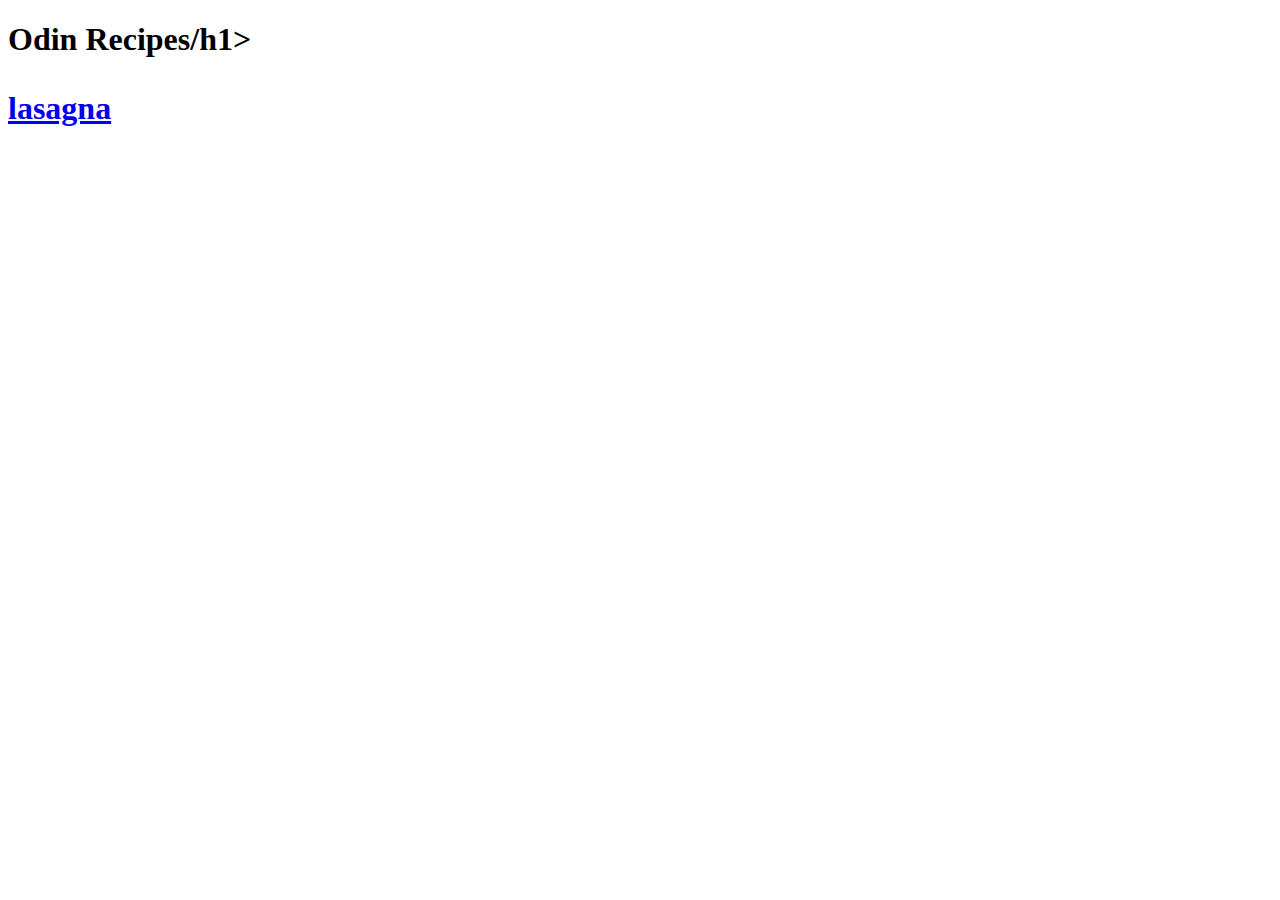
==== index.html @ e34445f8 "construction" ====
<!DOCTYPE html>
<html lang="en">
  <head>
    <meta charset="UTF-8">
    <title>Odin Recipes</title>
  </head>
<!-- I am a html comment -->
  <body>
    <h1>Odin Recipes/h1>
    <p>
    </p>
    <a href="recipes/lasagna.html">lasagna</a>
  </body>
</html>
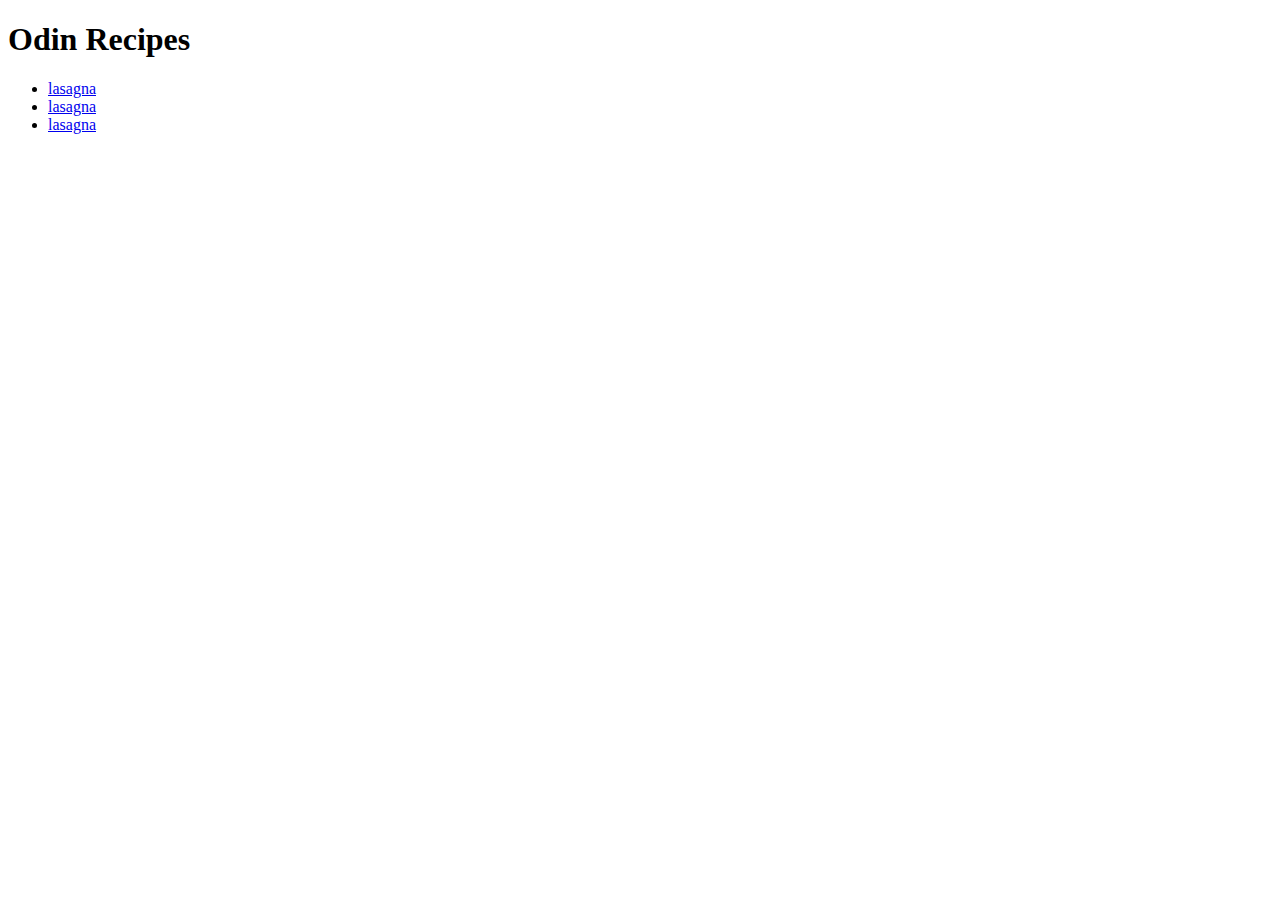
==== commit 28f9ddf4: "finish" ====
--- a/index.html
+++ b/index.html
@@ -2,13 +2,17 @@
 <html lang="en">
   <head>
     <meta charset="UTF-8">
-    <title>Odin Recipes</title>
+    <title>Pop culture recipes!</title>
   </head>
 <!-- I am a html comment -->
   <body>
-    <h1>Odin Recipes/h1>
-    <p>
-    </p>
-    <a href="recipes/lasagna.html">lasagna</a>
+    <h1>Odin Recipes</h1>
+    <div>
+        <ul>
+            <li><a href="recipes/lasagna.html">lasagna</a></li>
+            <li><a href="recipes/lasagna.html">lasagna</a></li>
+            <li><a href="recipes/lasagna.html">lasagna</a></li>
+        </ul>
+    </div>
   </body>
 </html>
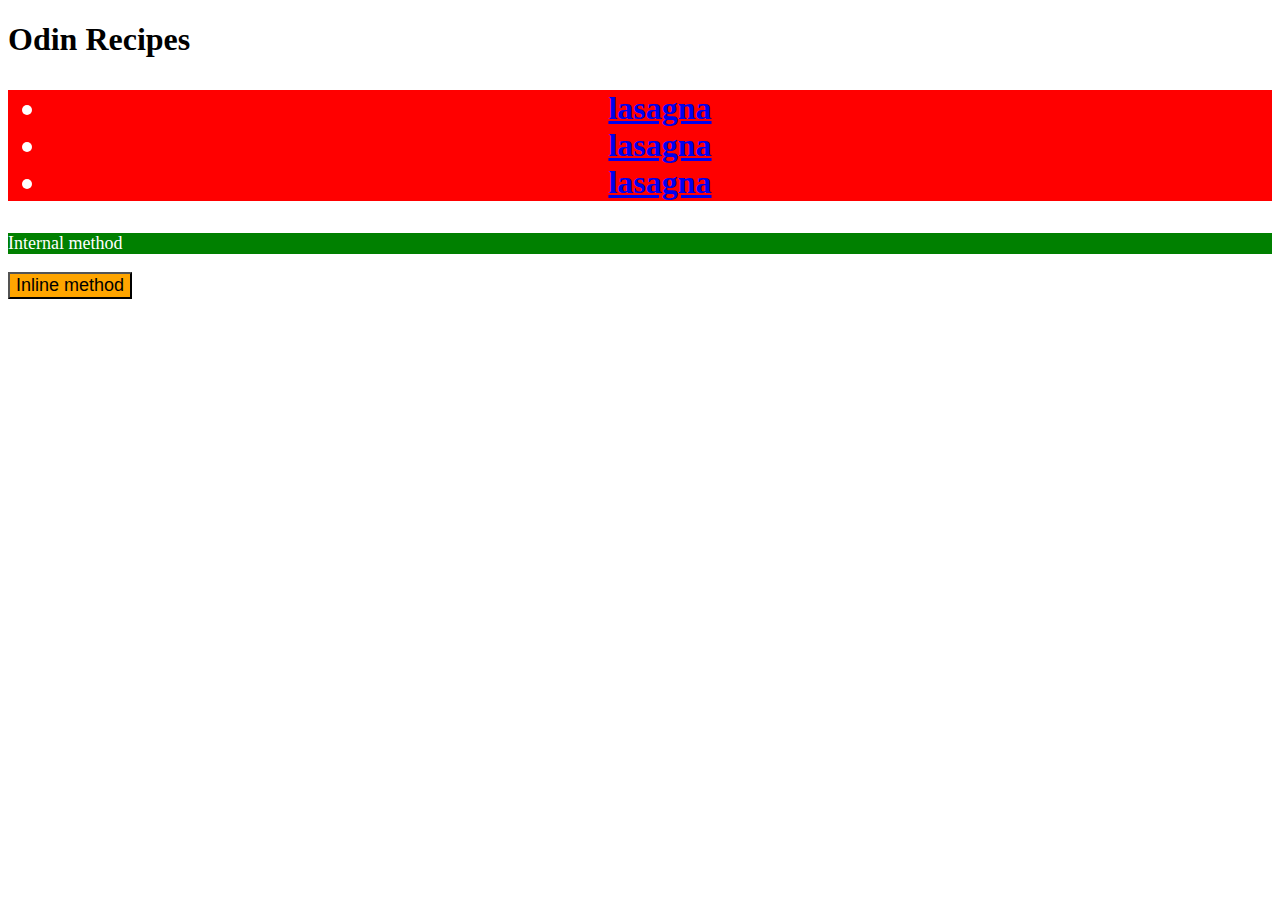
==== commit 5466c537: "testest" ====
--- a/index.html
+++ b/index.html
@@ -3,8 +3,16 @@
   <head>
     <meta charset="UTF-8">
     <title>Pop culture recipes!</title>
+    <link rel="stylesheet" href="styles.css">
+    <style>
+      p {
+        background-color: green;
+        color: white;
+        font-size: 18px;
+      }
+    </style>
   </head>
-<!-- I am a html comment -->
+<!-- green background, white text, and a font size of 18px -->
   <body>
     <h1>Odin Recipes</h1>
     <div>
@@ -14,5 +22,9 @@
             <li><a href="recipes/lasagna.html">lasagna</a></li>
         </ul>
     </div>
+    <p>Internal method</p>
+    <button style="font-size: 18px; background-color: orange;">
+      Inline method
+    </button>
   </body>
 </html>
--- a/styles.css
+++ b/styles.css
@@ -0,0 +1,8 @@
+div {
+    color: white;
+    background-color:red;
+    font-size: 32px;
+    font-weight: bold;
+    text-align: center;
+
+}